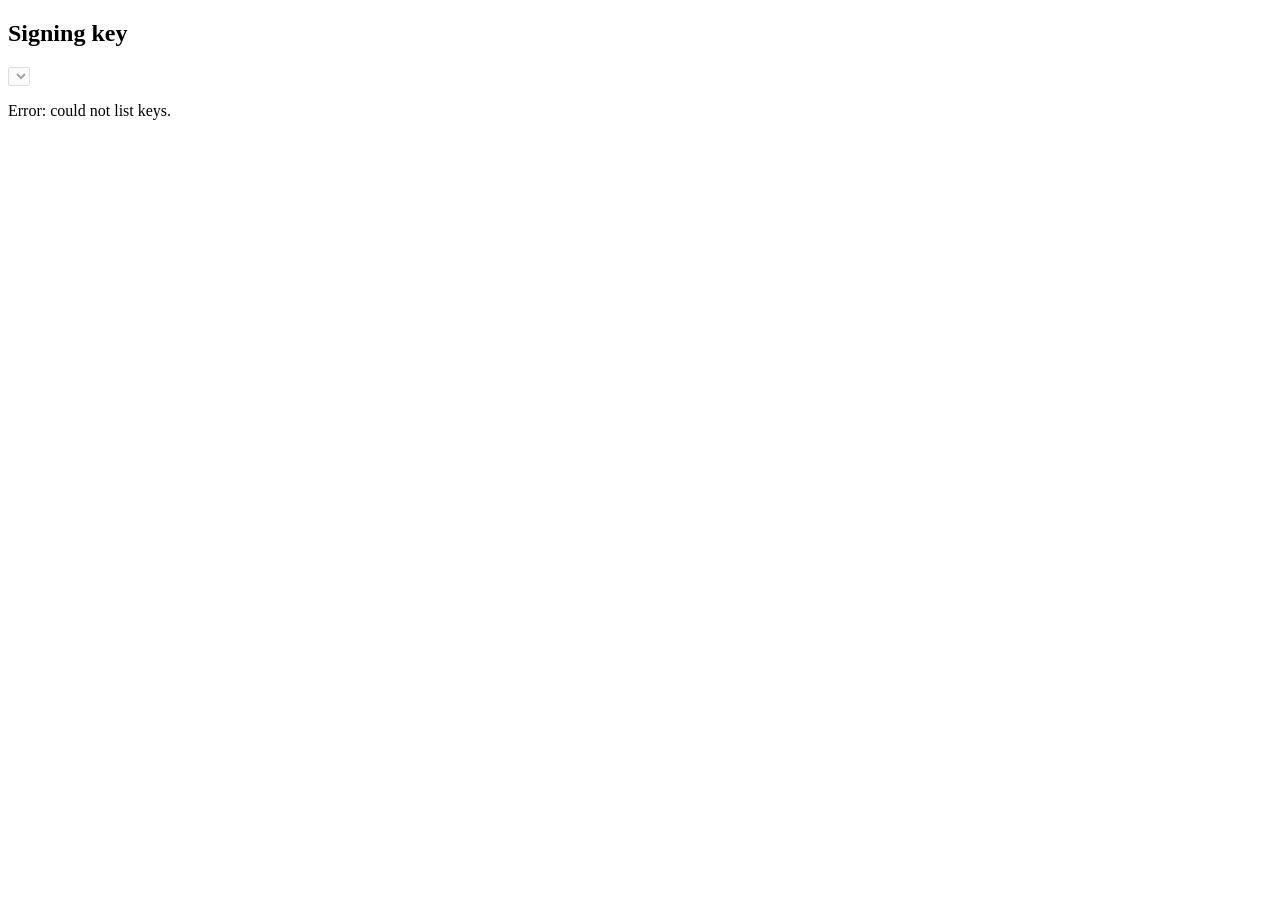
==== extension/options/options.html @ c65c9ac4 "WIP: functional plugin and signer, functional test server in .devcontainer" ====
<!DOCTYPE html>
<html lang="en">
<head>
  <meta charset="UTF-8">
  <title>sig-stuff Options</title>
</head>
<body>
  <h2>Signing key</h2>
  <select id="sig-stuff-key-select"></select>
  <p id="status"></p>
  <script src="options.js"></script>
</body>
</html>
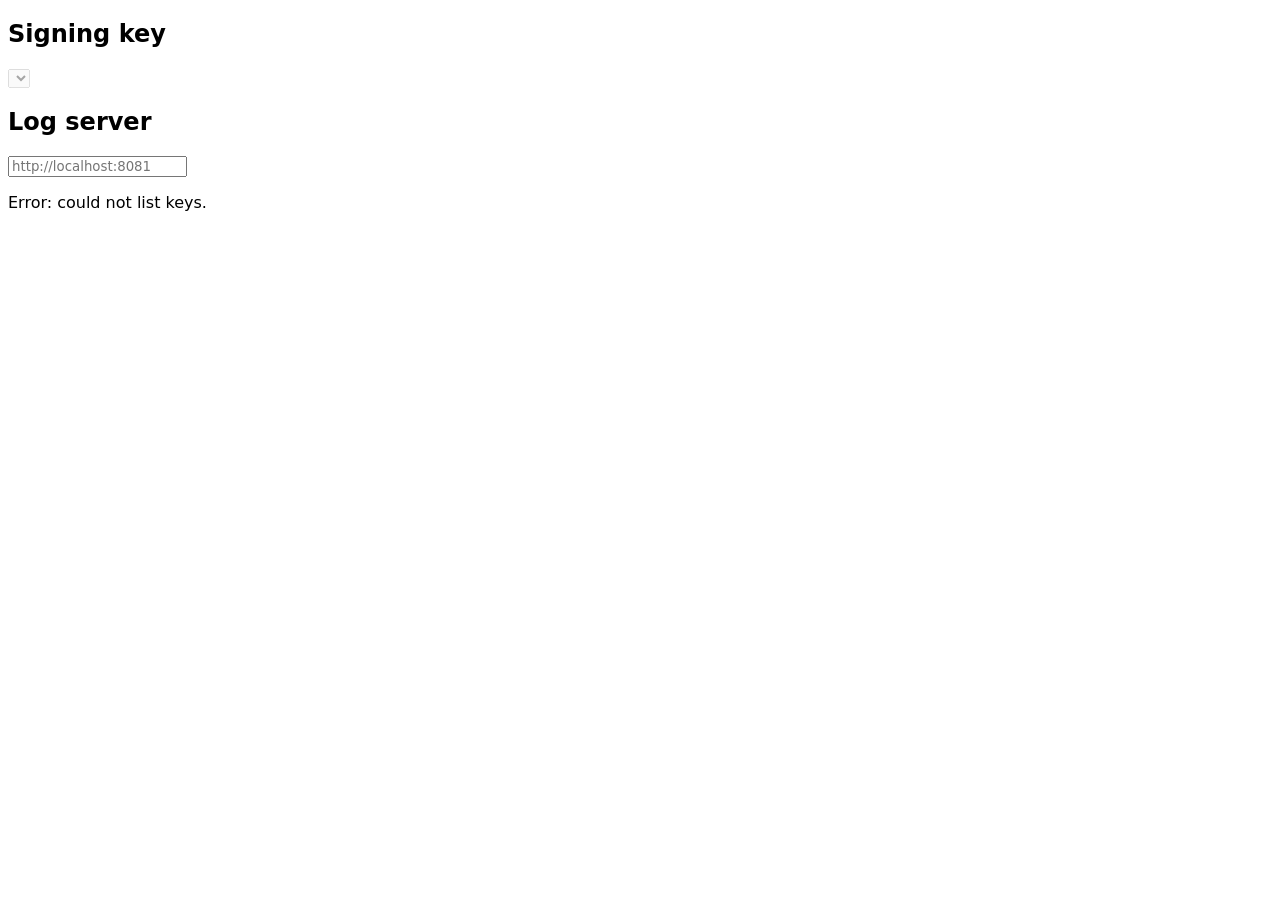
==== commit 2d3d4f79: "first working prototype" ====
--- a/extension/options/options.html
+++ b/extension/options/options.html
@@ -2,11 +2,16 @@
 <html lang="en">
 <head>
   <meta charset="UTF-8">
-  <title>sig-stuff Options</title>
+  <title>attestension Options</title>
+  <link rel="stylesheet" href="options.css">
 </head>
 <body>
   <h2>Signing key</h2>
-  <select id="sig-stuff-key-select"></select>
+  <select id="attest-key-select"></select>
+
+  <h2>Log server</h2>
+  <input id="attest-log-url" type="url" placeholder="http://localhost:8081">
+
   <p id="status"></p>
   <script src="options.js"></script>
 </body>
--- a/extension/options/options.css
+++ b/extension/options/options.css
@@ -0,0 +1,7 @@
+body {
+  font-family: system-ui, -apple-system, BlinkMacSystemFont, "Segoe UI", sans-serif;
+}
+
+input, select, button {
+  font-family: inherit;
+}
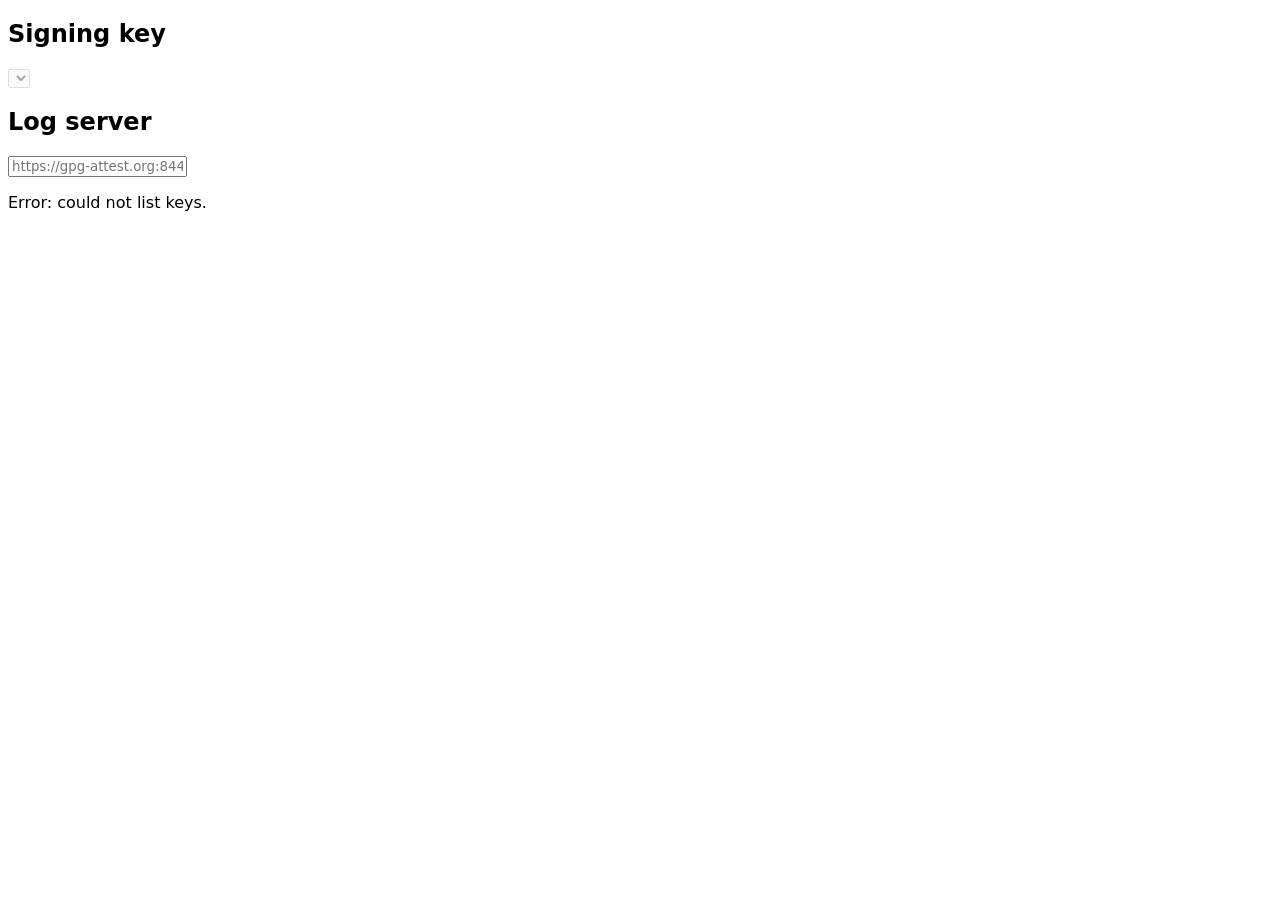
==== commit 6727d3a8: "feat: - add swagger docs   - add caddy and setup devcontainer to host gpg-attest.org:8443   - rename" ====
--- a/extension/options/options.html
+++ b/extension/options/options.html
@@ -10,7 +10,7 @@
   <select id="attest-key-select"></select>
 
   <h2>Log server</h2>
-  <input id="attest-log-url" type="url" placeholder="http://localhost:8081">
+  <input id="attest-log-url" type="url" placeholder="https://gpg-attest.org:8443">
 
   <p id="status"></p>
   <script src="options.js"></script>
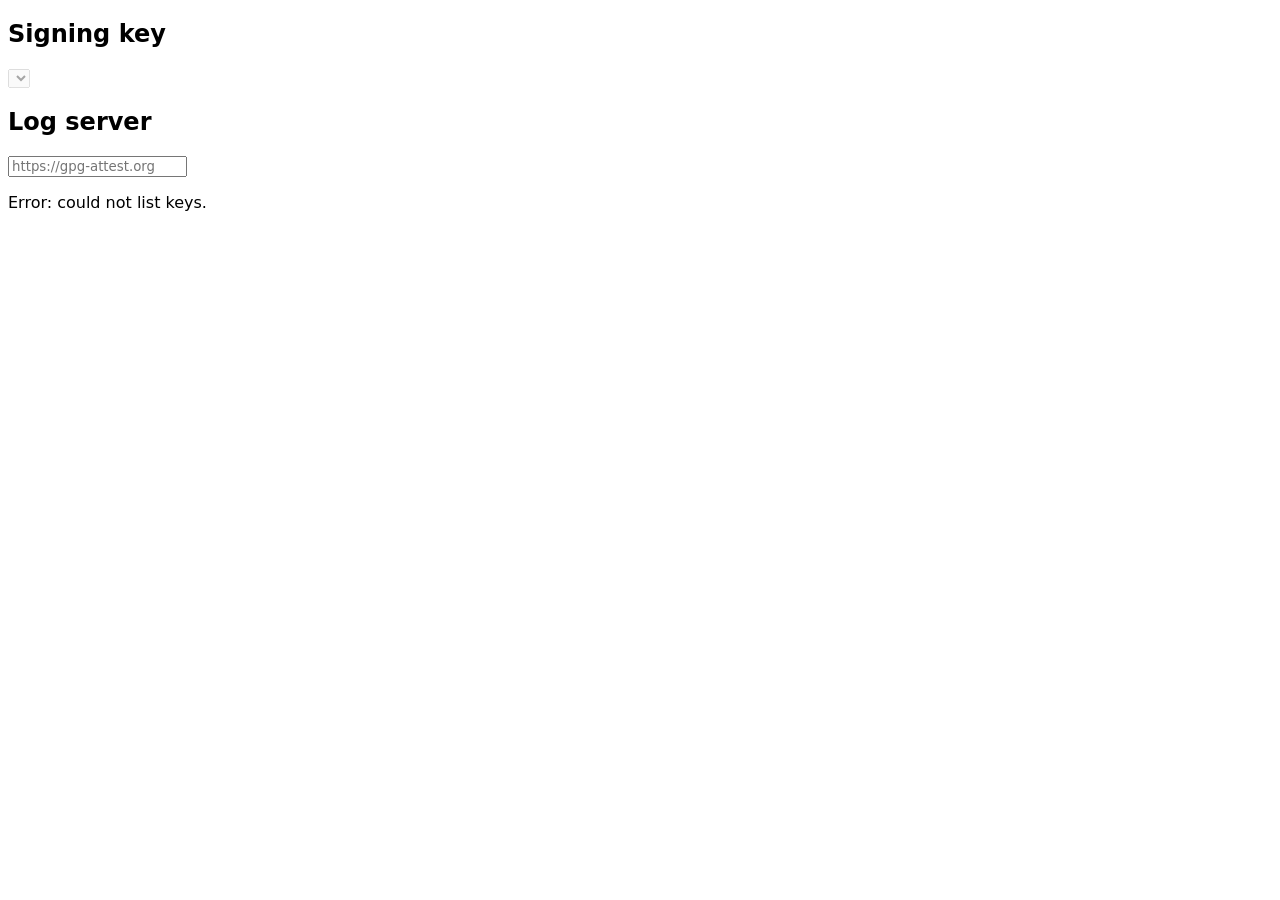
==== commit 6d751696: "fix: gpg-attest.org as default server in extension" ====
--- a/extension/options/options.html
+++ b/extension/options/options.html
@@ -1,18 +1,22 @@
-<!DOCTYPE html>
+<!doctype html>
 <html lang="en">
-<head>
-  <meta charset="UTF-8">
-  <title>attestension Options</title>
-  <link rel="stylesheet" href="options.css">
-</head>
-<body>
-  <h2>Signing key</h2>
-  <select id="attest-key-select"></select>
+  <head>
+    <meta charset="UTF-8" />
+    <title>attestension Options</title>
+    <link rel="stylesheet" href="options.css" />
+  </head>
+  <body>
+    <h2>Signing key</h2>
+    <select id="attest-key-select"></select>
 
-  <h2>Log server</h2>
-  <input id="attest-log-url" type="url" placeholder="https://gpg-attest.org:8443">
+    <h2>Log server</h2>
+    <input
+      id="attest-log-url"
+      type="url"
+      placeholder="https://gpg-attest.org"
+    />
 
-  <p id="status"></p>
-  <script src="options.js"></script>
-</body>
+    <p id="status"></p>
+    <script src="options.js"></script>
+  </body>
 </html>
